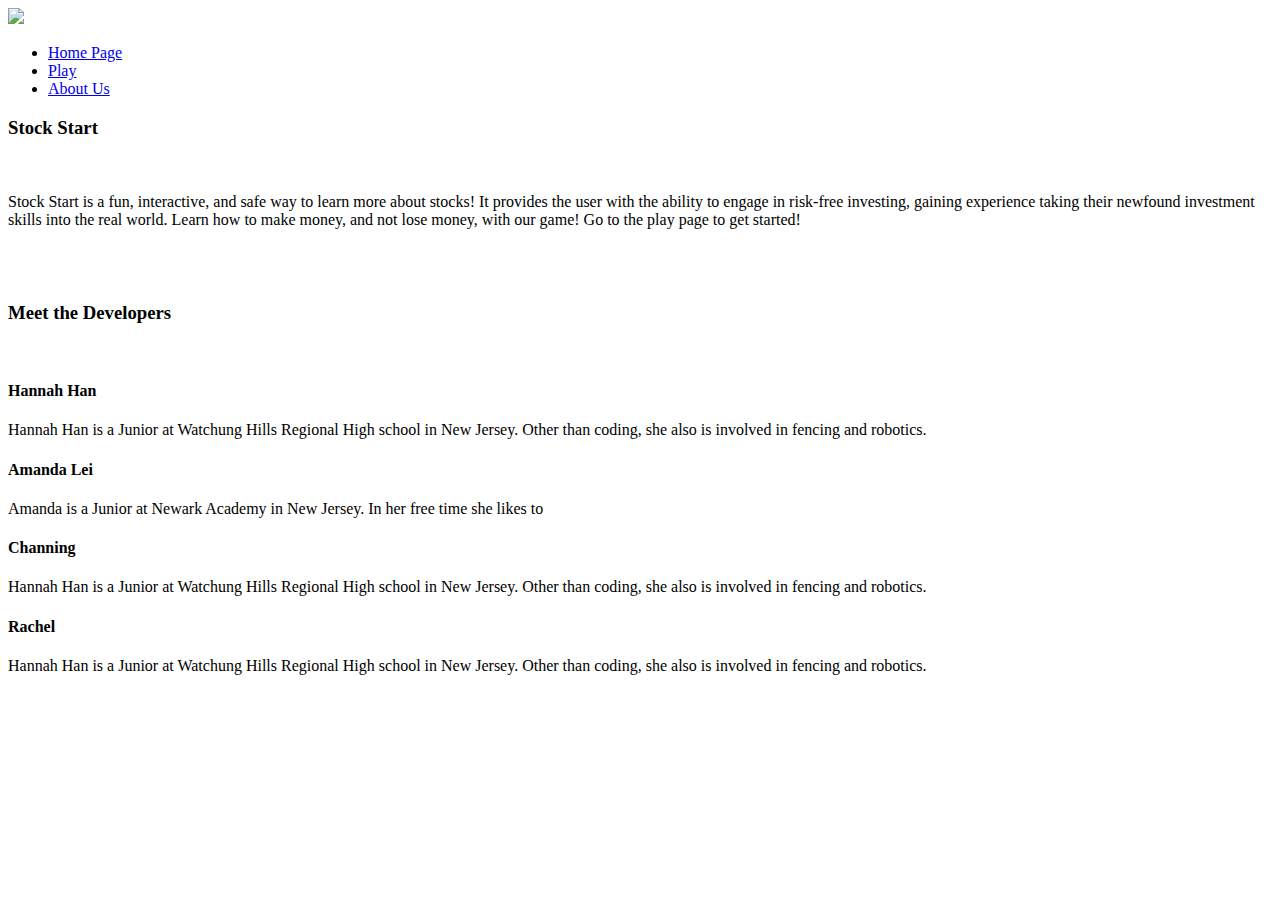
==== index.html @ bbde550c "Create index.html" ====
<!DOCTYPE html>
<html>
  <head>
    <meta charset="utf-8">
    <meta name="viewport" content="width=device-width">
    <link href="https://fonts.googleapis.com/css?family=Damion&display=swap" rel="stylesheet">
    <title>Stock Start</title>
    <link href="style.css" rel="stylesheet" type="text/css" />
  </head>
  <body>
    <script src="https://cdnjs.cloudflare.com/ajax/libs/Chart.js/2.9.4/Chart.min.js"></script>
<script src="https://ajax.googleapis.com/ajax/libs/jquery/2.1.3/jquery.min.js"></script>
    <script src="script.js"></script>
    <script src="https://cdnjs.cloudflare.com/ajax/libs/canvasjs/1.7.0/canvasjs.min.js"></script> 
    <header>
      <div class="container">
         <a href="./index.html"><img id = "logo" src="./stockstart-logo"></a> <!--logo image-->
        <nav>
          <ul>
            <li><a href="./index.html">Home Page</a></li>
            <li><a href="./play1.html">Play</a></li>
            <li><a href="index.html#about-us">About Us</a></li><!--links to the bottom of the home page to the about page section-->
          </ul>
        </nav>
      </div>
    </header>
    <div class="parallax1">
        <h3 id= "title">Stock Start</h3>
    <div>
    <br>
    <br>
    <div class="intro-clear">Stock Start is a fun, interactive, and safe way to learn more about stocks! It provides the user with the ability to engage in risk-free investing, gaining experience taking their newfound investment skills into the real world. Learn how to make money, and not lose money, with our game! Go to the play page to get started! </div>
    <br>
    <br>
  

    <!--about us section-->
    <section id="about-us">
      <div class="about-box">
        <br>
        <h3 class="meetTheDev">Meet the Developers</h3>
        <br>
        <div class="about-individual">
          <div class = "description" id="Hannah">
            <h4>Hannah Han</h4>
            <p>Hannah Han is a Junior at Watchung Hills Regional High school in New Jersey. Other than coding, she also is involved in fencing and robotics. </p>
          </div>
          <div class = "description" id="Amanda">
            <h4>Amanda Lei</h4>
            <p>Amanda is a Junior at Newark Academy in New Jersey. In her free time she likes to </p>
          </div>
          <div class = "description" id="Channing">
            <h4>Channing</h4>
            <p>Hannah Han is a Junior at Watchung Hills Regional High school in New Jersey. Other than coding, she also is involved in fencing and robotics.</p>
          </div>
          <div class = "description" id="Rachel">
            <h4>Rachel</h4>
            <p>Hannah Han is a Junior at Watchung Hills Regional High school in New Jersey. Other than coding, she also is involved in fencing and robotics.</p>
          </div>
        </div>
      </div>
    </section>
</html>
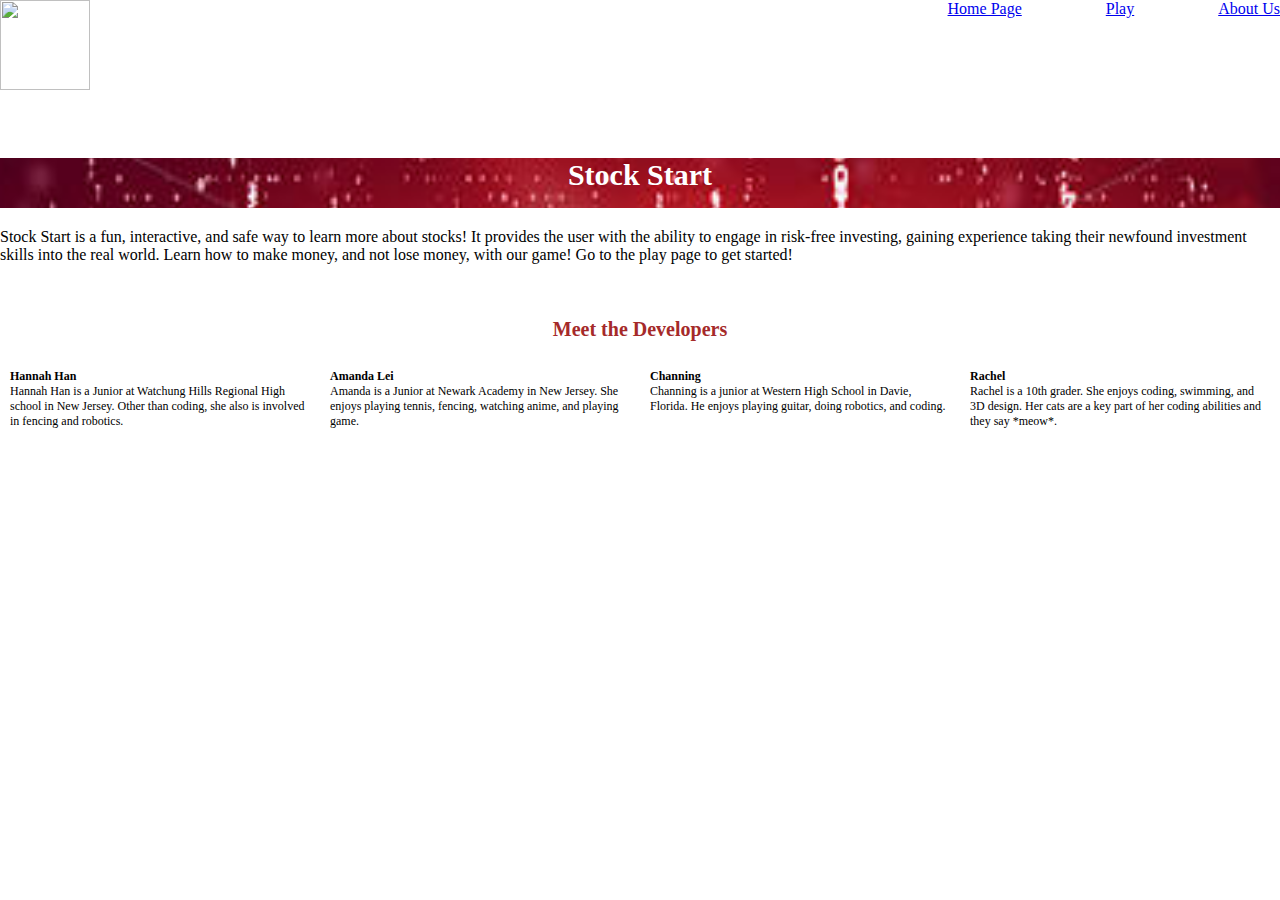
==== commit c9403002: "Update index.html" ====
--- a/index.html
+++ b/index.html
@@ -47,15 +47,15 @@
           </div>
           <div class = "description" id="Amanda">
             <h4>Amanda Lei</h4>
-            <p>Amanda is a Junior at Newark Academy in New Jersey. In her free time she likes to </p>
+            <p>Amanda is a Junior at Newark Academy in New Jersey. She enjoys playing tennis, fencing, watching anime, and playing game.</p>
           </div>
           <div class = "description" id="Channing">
             <h4>Channing</h4>
-            <p>Hannah Han is a Junior at Watchung Hills Regional High school in New Jersey. Other than coding, she also is involved in fencing and robotics.</p>
+            <p>Channing is a junior at Western High School in Davie, Florida. He enjoys playing guitar, doing robotics, and coding.</p>
           </div>
           <div class = "description" id="Rachel">
             <h4>Rachel</h4>
-            <p>Hannah Han is a Junior at Watchung Hills Regional High school in New Jersey. Other than coding, she also is involved in fencing and robotics.</p>
+            <p>Rachel is a 10th grader. She enjoys coding, swimming, and 3D design. Her cats are a key part of her coding abilities and they say *meow*.</p>
           </div>
         </div>
       </div>
--- a/style.css
+++ b/style.css
@@ -0,0 +1,92 @@
+*{
+  font-family: 'Playfair Display', serif;
+  margin: 0;
+  padding: 0;
+  box-sizing: border-box;
+}
+
+header{
+  background-color: rgb(255, 255, 255);
+}
+
+.logo{
+  float: left;
+  padding: 10px;
+}
+
+#logo{
+  height: 90px;
+  width: 90px;
+}
+
+#stonks{
+  height: 500px;
+  width: 500px;
+}
+
+nav{
+  float: right;
+}
+
+nav li{
+  display: inline-block;
+  margin-left: 80px;
+  position:relative;
+}
+
+h3{
+  color: #ffffff;
+  text-align:center;
+  font-size: 30px;
+}
+
+.choose{
+  color:black;
+}
+
+#title{
+  text-align: center;
+  margin-top: 5%;
+}
+
+.description{ /*each of our bios*/
+  width: 500px;
+  padding: 10px;
+}
+
+.meetTheDev{
+  color: brown;
+  font-size: 20px;
+}
+
+.parallax1 {
+  /* The image itself */
+  background-image: url("./red-cyphers.jpg");
+  min-height: 50px;
+  max-height: 50px;
+
+  /* Create the parallax scrolling effect */
+  background-attachment: fixed;
+  background-position: center;
+  background-repeat: no-repeat;
+  background-size: cover;
+}
+
+.about-individual{ /*the part of the about page whereitsplits into our 3 bios*/
+  display: flex;
+  flex-direction: row;
+  justify-content: center;
+  font-size: 12px;
+}
+
+.company{
+  width: 500px;
+  height: 50px;
+  font-size: 25px;
+  font-weight: bold;
+  border: none;
+  background-color: rgb(3, 30, 187);
+  border-radius: 25px;
+  text-align: center;
+  color: white;
+}
